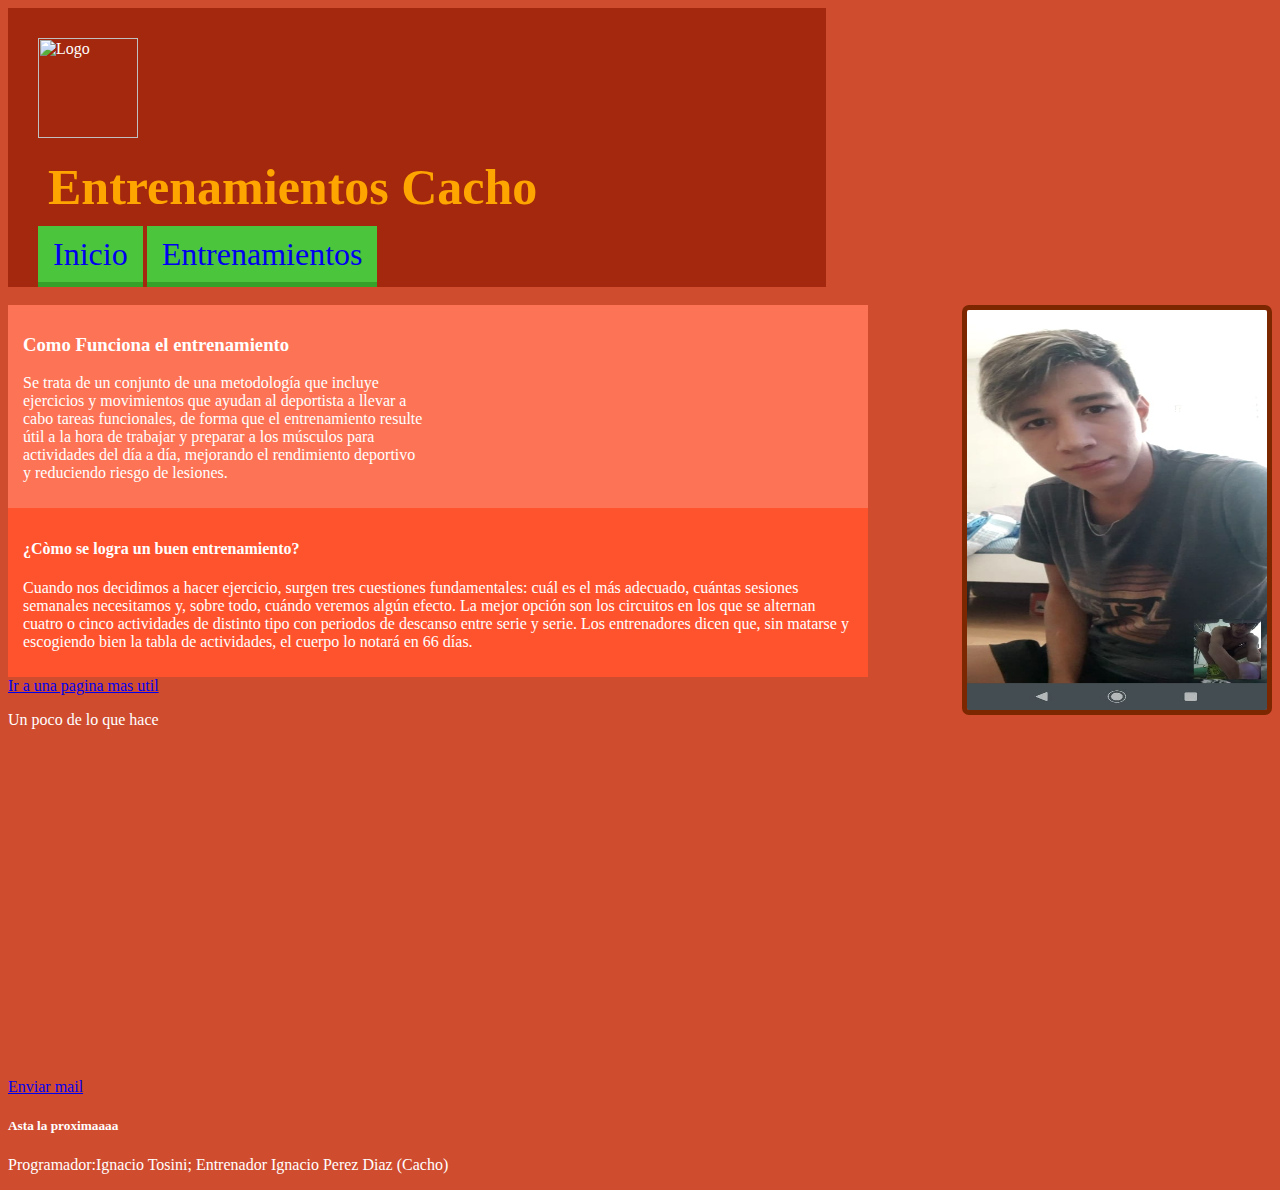
==== index.html @ 5174c69f "Update index.html" ====
<html>

<head>
    <meta charset="utf-8">
    <title> Pura Fuerza con Cacho</title>
    <link rel="stylesheet" type=text/css href="EstiloPaginaPrincipal.css">

    <!--<link rel="stylesheet" href="estilos.css"> -->
    <link rel="shortcut icon" type="image/x-icon" href="https://w7.pngwing.com/pngs/303/549/png-transparent-sport-logo-football-sports-logos-text-sport-logo.png">
    <!--para agregar el logo de la pestaña-->
    <meta name="description" content="Es una pagina de prueba la cual deriba de una joda que hicimos con un par de amigos sobre la carrera que iba a estudiar cada uno." />
</head>

<body>
    <header>
        <div>
            <img src="Logo pag cacho.jpg" width="100" alt="Logo">
        </div>
        <h1>Entrenamientos Cacho</h1>
        <tr>
            <div>
                <td><a href=index.html>Inicio</td></a>

                    <td><a href=Zonasaentrenar.html>Entrenamientos <class="Entrenamientos"></class="Entrenamientos"> </a></td>
        </tr>
        <!--p se utiliza para poner texto-->
    </header>
    <!--br se utiliza para hacer un espacio hacia abajo-->
    <section>
        <!--strong se utiliza para darle más enfasis para el navegador (palabras importantes)-->
        <br><img src="Suentrenador.jpg" title="Durisimo Mal" width="300" height="400" />
        <!--El primer valor es el ancho y el segundo el largo-->
    </section>
    <!--wrapper contenedor de secciones-->
    <section class="main">
        <article>
            <h3>Como Funciona el entrenamiento</h3>
            <p>Se trata de un conjunto de una metodología que incluye ejercicios y movimientos que ayudan al deportista a llevar a cabo tareas funcionales, de forma que el entrenamiento resulte útil a la hora de trabajar y preparar a los músculos para actividades
                del día a día, mejorando el rendimiento deportivo y reduciendo riesgo de lesiones.</p>
        </article>
        <!-- articlees el contenido que google va a tener en cuenta-->
    </section>
    <!--<aside><h4>Sidebar</h4>-->
    </aside>
    <!--aside funciona para contenido que no es importante para el navegador pero si para el usuario-->
    <!--<script src="archivo.js"></script> -->
    <!--Se pueden hacer sub listas poniendo <ul> dentro de un <li>-->
    <section class="ParrafoDos">
        <!-- Diferencia entre <ul> y <ol> es que el primero tiene un orden desordenado (Pone puntos), en cambio el segundo lo ordena con numeros.-->
        <article>
            <h4>¿Còmo se logra un buen entrenamiento?</h4>
        </article>
        <p>
            Cuando nos decidimos a hacer ejercicio, surgen tres cuestiones fundamentales: cuál es el más adecuado, cuántas sesiones semanales necesitamos y, sobre todo, cuándo veremos algún efecto. La mejor opción son los circuitos en los que se alternan cuatro o
            cinco actividades de distinto tipo con periodos de descanso entre serie y serie. Los entrenadores dicen que, sin matarse y escogiendo bien la tabla de actividades, el cuerpo lo notará en 66 días.
            <!--b se utiliza para poner palabras en negrita-->
            <!--span (no entendí)-->
            <!--i sirve para cambiar el tipo de texto a "italica"-->
            <!--blockquote sirve para agragar una cita o hacer referencia a una-->
            <!--cite sirve para escribir el nombre del autor-->
            <!--hr/ sirve para agregar una linea separadora donde quieras-->
            <!--<tr>
	     <td>Elemento #1</td>
	     <td>Elemento #2</td>
	    </tr>
	    <tr> 
	     <td>Elemento #1</td>
	     <td>Elemento #2</td>
	    </tr>
	</table>-->
        </p>
    </section>
    <!-- tr es igual a una fila y td a una columna-->
    <a target=_blank href="https://www.youtube.com/channel/UC9l7xbkF_n-WP61f74AjKvw"> Ir a una pagina mas util</a>
    <!--a href sirve para poner un enlace-->
    <p> Un poco de lo que hace
        <class="El entrenador">
    </p>
    <br> <iframe width="560" height="315" src="https://www.youtube.com/embed/N6Xzy312JSc" frameborder="0" allow="accelerometer; autoplay; encrypted-media; gyroscope; picture-in-picture" allowfullscreen></iframe></iframe>
    <br><a href="mailto: ignaciotosini2002@gmail.com" title="Enviar correo para consultas">Enviar mail</a>
    <h5> Asta la proximaaaa</h5>
    <footer>
        <!--footer significa pie de pagina-->
        <p>Programador:Ignacio Tosini; Entrenador Ignacio Perez Diaz (Cacho)</p>
    </footer>
</body>
<html>
---- EstiloPaginaPrincipal.css ----
body {
    background: #D04C2F;
    /*background-attachment:scroll para que el fondo se quede fijo aunque el usuario suba y baje la pagina*/
    color: #fff;
    /*background-attachment:fixed para que el fondo se mueva al mismo tiempo que sube y baja el usuario*/
}


/*si quiero poner una imagen de fondo ahi que poner background:url(ruta de la imagen)*/

header div img {
    text-align: auto;
}

h1 {
    /*background-repeat:no-repeat para no repetir imagen de fondo*/
    font-size: 50px;
    /*Font-size sirve para cambiear el tamaño de las letras (px= pixeles*/
    margin: 20px 10px;
    width: 500px;
    color: orange;
    /*display funciona para poner inline-block que los pone en linea*/
    position: relative;
    /*box-shadow permite agregarle una sombra a los elementos 0px 5px 0px #color*/
    right: auto;
    /*padding sirve para que el color del fondo cambien tanto en ancho como en alto*/
}

header {
    background: #A4280D;
    width: 60%;
    height: 219px;
    padding: 30px;
}

header a {
    /*:active sirve para saber que va a pasar cuando el usuario le de click al link*/
    color: 30E21A;
    text-decoration: none;
    /*:visited sirve para ver como va a quedar el link despues de a ver sido usado alguna vez*/
    font-size: 2em;
    /*1em corresponde a la cantida de pixeles del codigo de arriba y rem*/
    box-shadow: 0px 5px 0px #35A128;
    background: #4BC53C;
    padding: 10px 15px;
}


/*width=ancho, utilizar mayormente en porcentaje %*/

header a:hover {
    box-shadow: 0px 2px 0px #35A128;
    background: #AE3217;
}

header a:active {
    /*overflow:hidden para ocultar elc ontenido que sobrepasa nuestro contenedor y otra funcion es limpiar los float*/
    box-shadow: none;
    color: FFF;
}

article p {
    position: relative;
    /*position:fixed; funciona para que se mueva con el scroll de la pagina*/
    width: 400px;
    /*position:static; nula cualquier modificacion de top, button, left y right*/
    top: 0;
    /*con :hover podes modificar el link cuando pase el mouse por arriba*/
    bottom: 0;
    /*float sirve para poner todas las cajas o para la left o right*/
    right: 0;
    /*Con :link podes cambiar cosas del link que todavia no hayas visitado, no se usa casi nunca*/
    left: 0;
    /*clear-both anula las caracteristicas puestas en ese comando (como para separar textos de al lado de una imagen)*/
}

section img {
    float: right;
    border: 5px solid #7C2700;
    position: relative;
    /*text-transform / letter-spacing /word-spacing*/
    top: 0;
    /*text-shadow agregar sombra al texto*/
    bottom: 0;
    /*text-decoration para decorar los textos (line-through)*/
    right: 0;
    /*border-radius para redondear el brode de la imagen*/
    left: 0;
    /*font-family para elegir tipografia de letra*/
    border-radius: 7px;
    /*para poner sombra a la imagen respetando el bordeado si es que hay*/
}

.main {
    padding: 10px 15px;
    /*line-height para modificar el interlineado*/
    background: #FC7355;
    width: 830px;
}


/*text-align para mover los texto o imagen o a la izquierda o derecha o centro*/

.ParrafoDos {
    padding: 10px 15px;
    background: #FF532E;
    width: 830px;
}


/** {
    /*margin permite agregar margen y padding es un margen interno


}*/
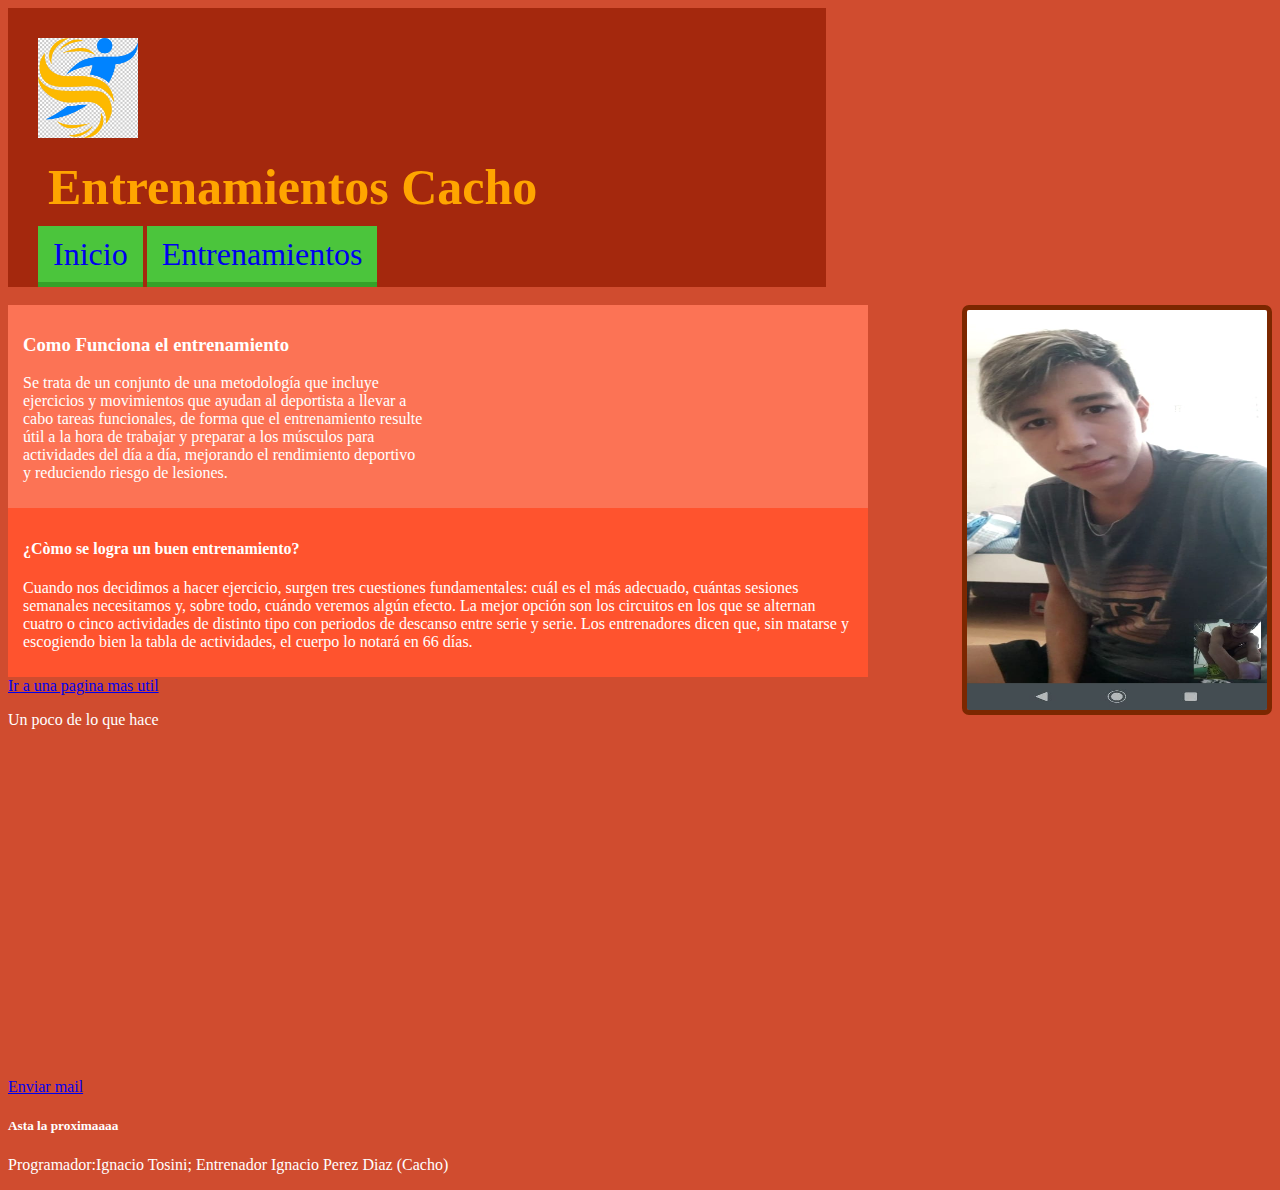
==== commit 1a4c0668: "Update index.html" ====
--- a/index.html
+++ b/index.html
@@ -14,7 +14,7 @@
 <body>
     <header>
         <div>
-            <img src="Logo pag cacho.jpg" width="100" alt="Logo">
+            <img src="Logopagcacho.jpg" width="100" alt="Logo">
         </div>
         <h1>Entrenamientos Cacho</h1>
         <tr>
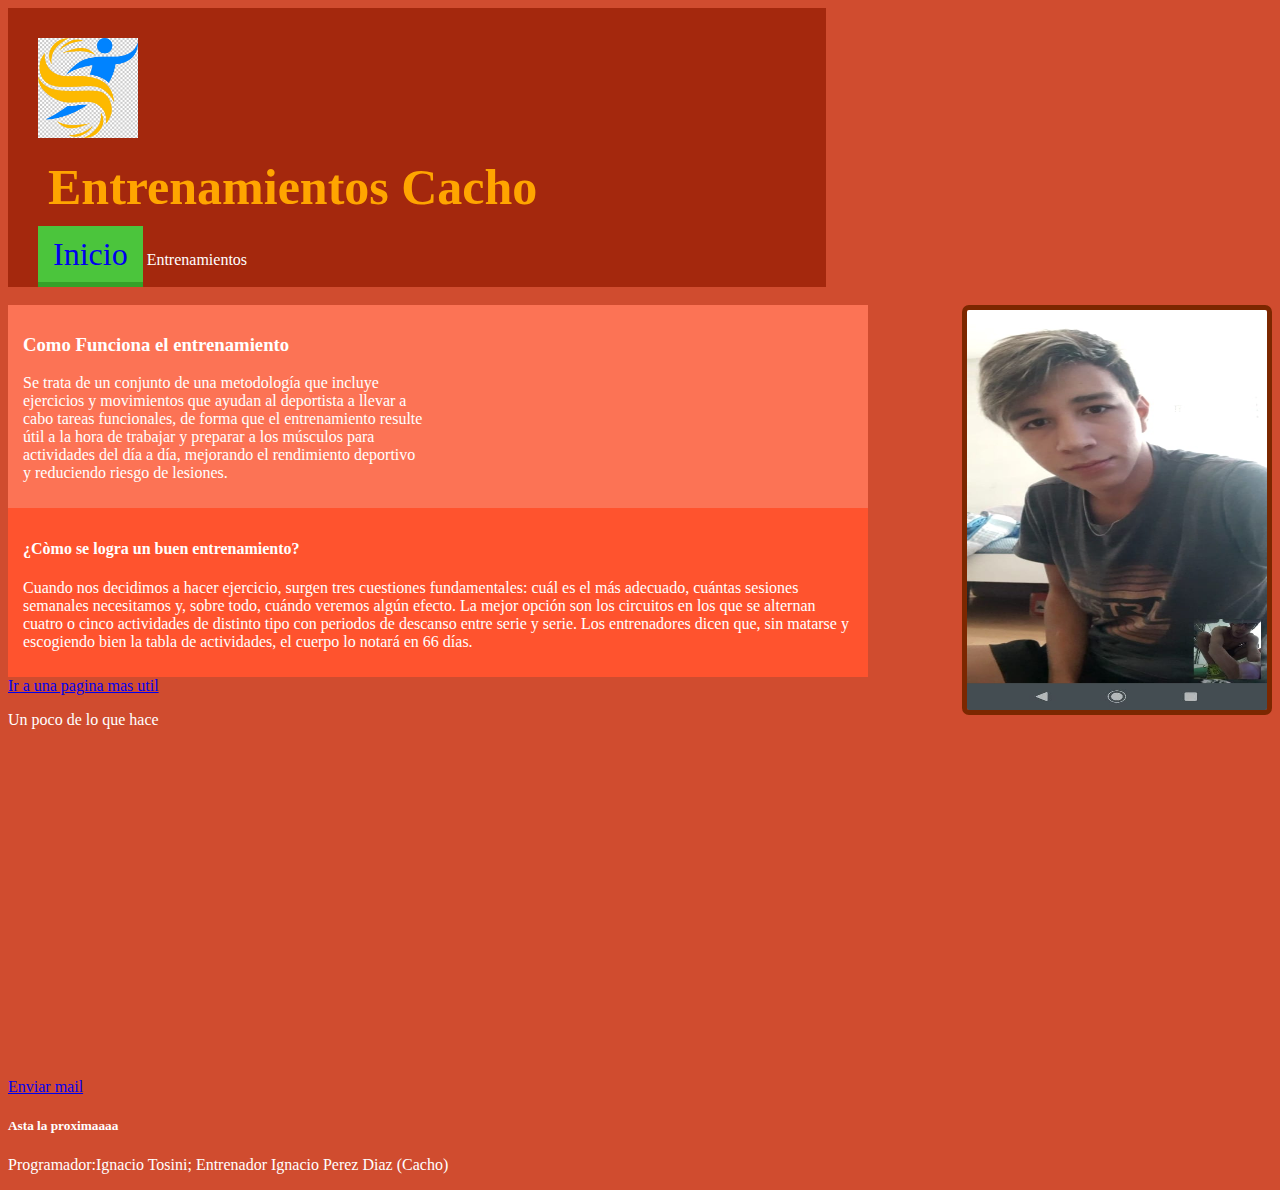
==== commit 514e1098: "Update index.html" ====
--- a/index.html
+++ b/index.html
@@ -21,7 +21,7 @@
             <div>
                 <td><a href=index.html>Inicio</td></a>
 
-                    <td><a href=Zonasaentrenar.html>Entrenamientos <class="Entrenamientos"></class="Entrenamientos"> </a></td>
+                    <td><src=Zonasaentrenar.html>Entrenamientos <class="Entrenamientos"></class="Entrenamientos"> </a></td>
         </tr>
         <!--p se utiliza para poner texto-->
     </header>
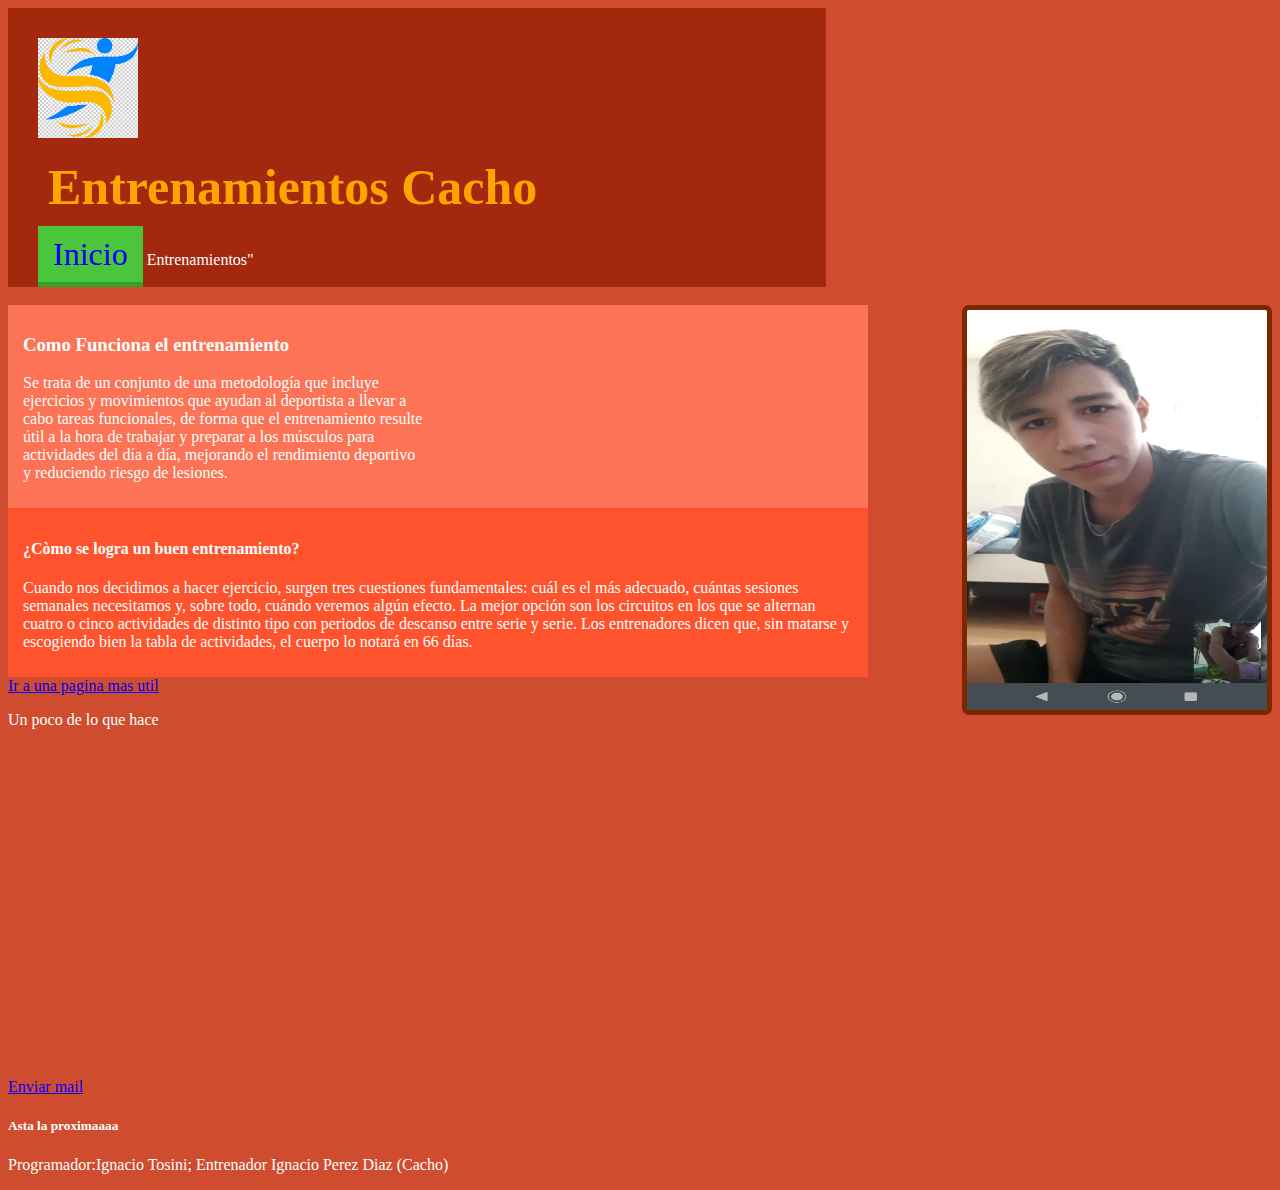
==== commit 8c2ed5ca: "Update index.html" ====
--- a/index.html
+++ b/index.html
@@ -21,7 +21,7 @@
             <div>
                 <td><a href=index.html>Inicio</td></a>
 
-                    <td><src=Zonasaentrenar.html>Entrenamientos <class="Entrenamientos"></class="Entrenamientos"> </a></td>
+                    <td><src="Zonasaentrenar.html>Entrenamientos" <class="Entrenamientos"></class="Entrenamientos"> </a></td>
         </tr>
         <!--p se utiliza para poner texto-->
     </header>
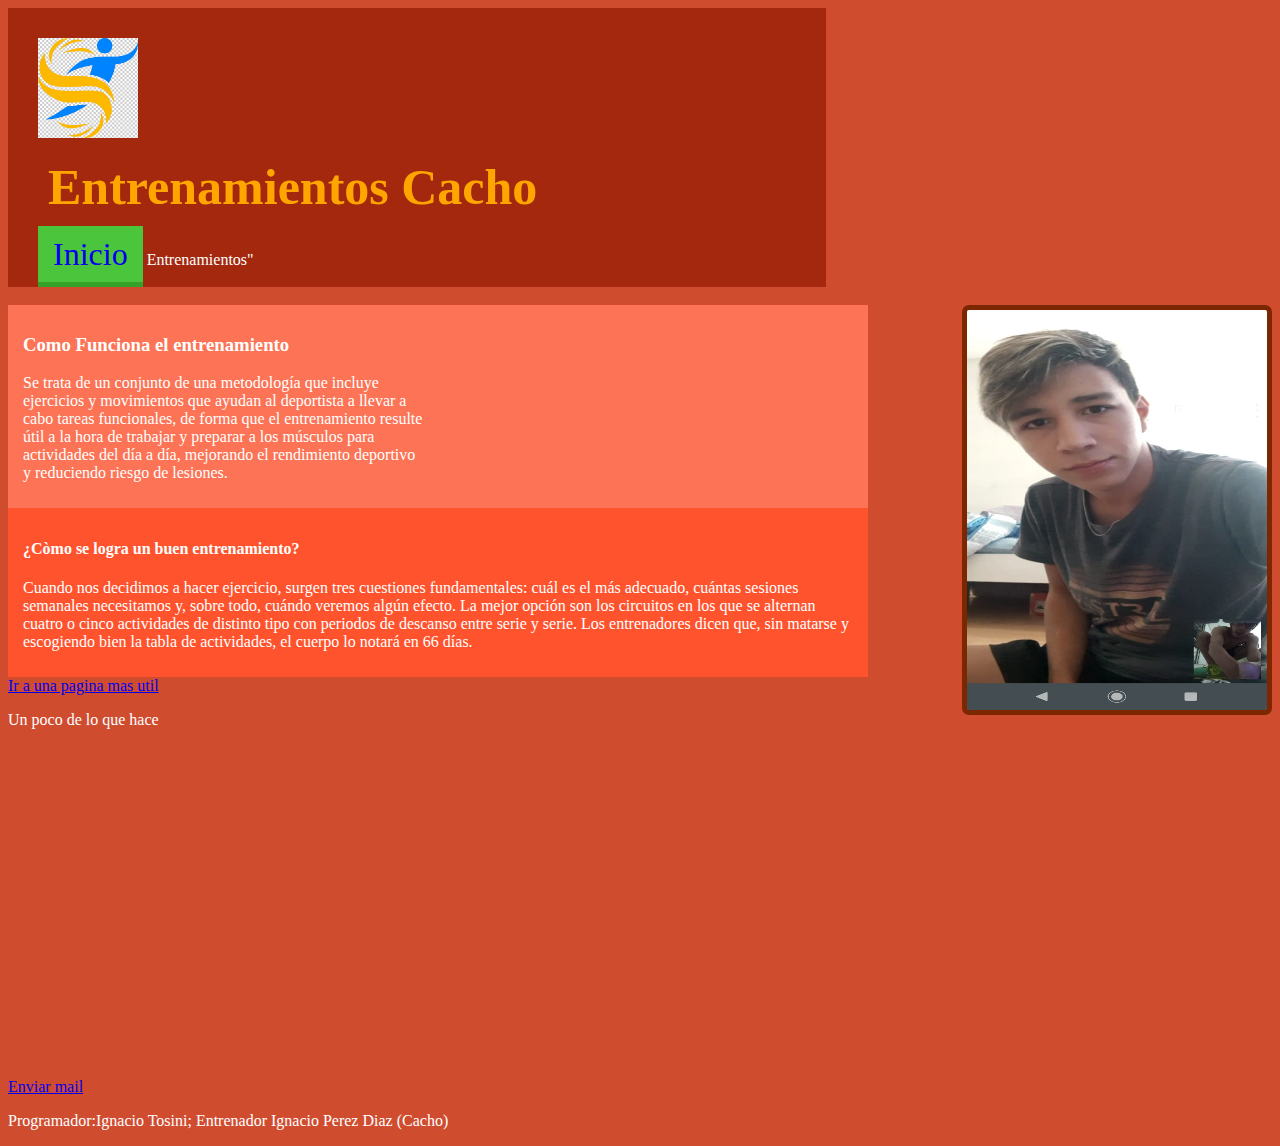
==== commit d9414dd5: "Update index.html" ====
--- a/index.html
+++ b/index.html
@@ -78,7 +78,6 @@
     </p>
     <br> <iframe width="560" height="315" src="https://www.youtube.com/embed/N6Xzy312JSc" frameborder="0" allow="accelerometer; autoplay; encrypted-media; gyroscope; picture-in-picture" allowfullscreen></iframe></iframe>
     <br><a href="mailto: ignaciotosini2002@gmail.com" title="Enviar correo para consultas">Enviar mail</a>
-    <h5> Asta la proximaaaa</h5>
     <footer>
         <!--footer significa pie de pagina-->
         <p>Programador:Ignacio Tosini; Entrenador Ignacio Perez Diaz (Cacho)</p>
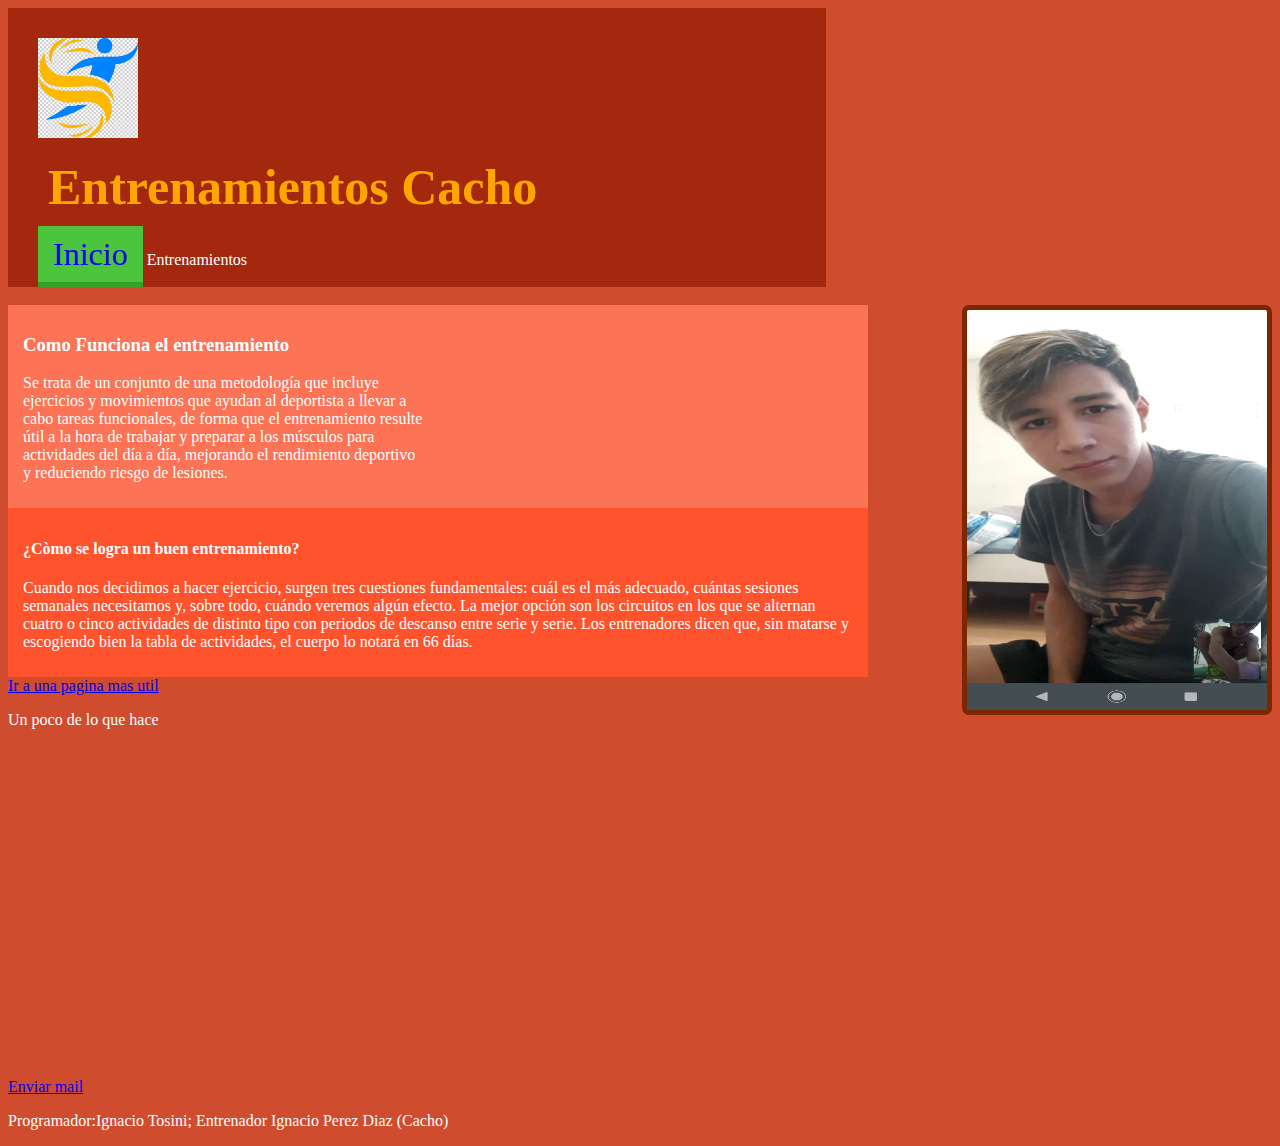
==== commit 436d0f52: "Update index.html" ====
--- a/index.html
+++ b/index.html
@@ -21,7 +21,7 @@
             <div>
                 <td><a href=index.html>Inicio</td></a>
 
-                    <td><src="Zonasaentrenar.html>Entrenamientos" <class="Entrenamientos"></class="Entrenamientos"> </a></td>
+                    <td><src="Zonasaentrenar.html">Entrenamientos <class="Entrenamientos"></a></td>
         </tr>
         <!--p se utiliza para poner texto-->
     </header>
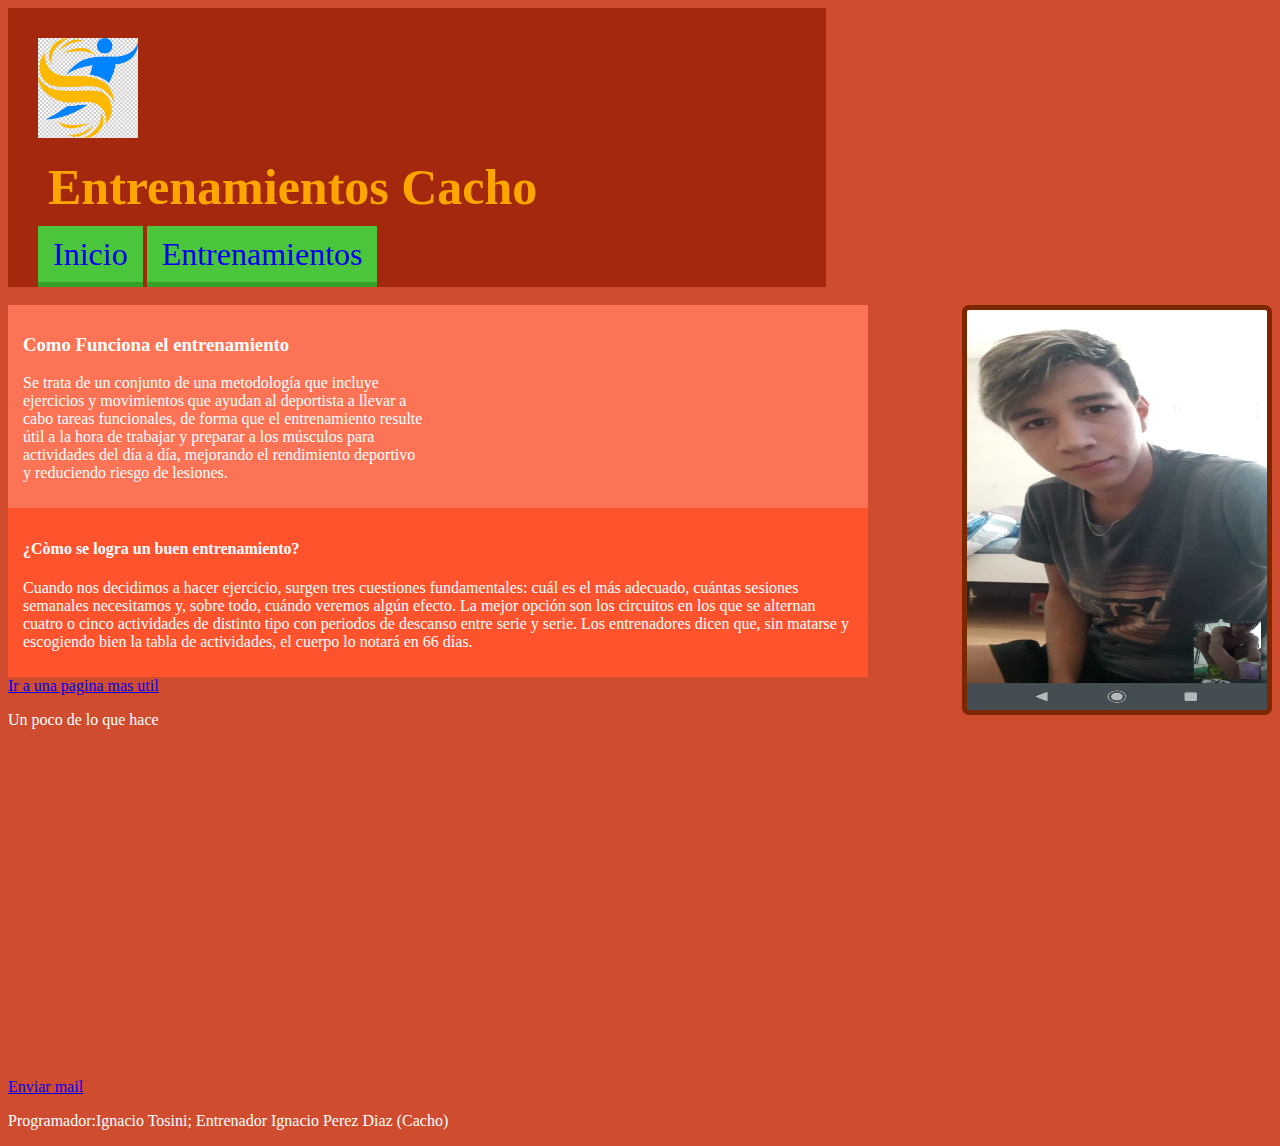
==== commit 4096c591: "Update index.html" ====
--- a/index.html
+++ b/index.html
@@ -21,7 +21,7 @@
             <div>
                 <td><a href=index.html>Inicio</td></a>
 
-                    <td><src="Zonasaentrenar.html">Entrenamientos <class="Entrenamientos"></a></td>
+                    <td><a href=Zonasaentrenar.html>Entrenamientos <class="Entrenamientos"></a></td>
         </tr>
         <!--p se utiliza para poner texto-->
     </header>
